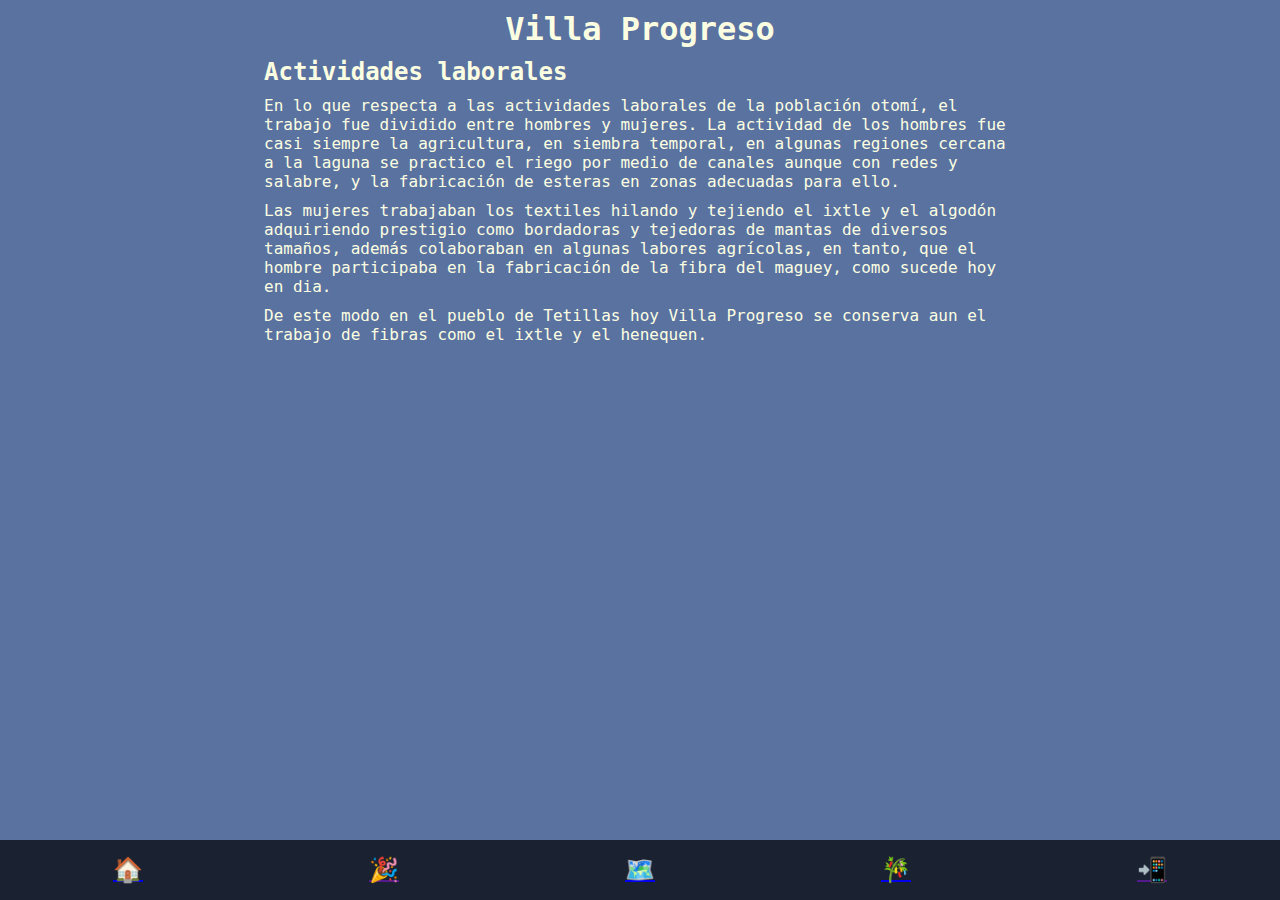
==== artesania.html @ f2b47df4 "Se reformo la estructura v2" ====
<!DOCTYPE html>
<!-- <html lang="en"> -->
<html lang="es-MX">
<head>
    <meta charset="UTF-8">
    <meta name="viewport" content="width=device-width, initial-scale=1.0">

    <meta name="theme-color" content="#8f7ada">
    <link rel="icon" type="image/x-icon" href="./img/ico/fav.ico">

    <meta name="description" content="Villa Progreso, Pueblo magico perteneciente a la zona del semi decierto del estado de Queretaro.">
    <meta name="robots" content="Index, content">
    <link rel="canonical" href="www.villaprogreso.com">

    <!-- open graph -->

    <title>Villa Progreso</title>

    <link rel="stylesheet" href="./css/styles.css">
    <!-- <link rel="stylesheet" href="./css/tablet.css" media="screen and (min-width: 600px)"> -->
    <!--media=s"creen and (width >= 600px)"-->
</head>
<body>
    
    <nav class="container__nav">
        <a href="./index.html">🏠</a>
        <a href="">🎉</a>
        <a href="./lugares.html">🗺️</a>
        <a href="./artesania.html">🎋</a>
        <a href="">📲</a>
    </nav>

    <main class="main-home">
        <header class="main__header">
            <h1>Villa Progreso</h1>
        </header>

        <section class="main__section container">
            <article class="section__article">
                <h2>Actividades laborales</h2>

                <p>En lo que respecta a las actividades laborales de la población otomí, el trabajo fue dividido entre hombres y mujeres. La actividad de los hombres fue casi siempre la agricultura, en siembra temporal, en algunas regiones cercana a la laguna se practico el riego por medio de canales aunque con redes y salabre, y la fabricación de esteras en zonas adecuadas para ello.</p>

                <p>Las mujeres trabajaban los textiles hilando y tejiendo el ixtle y el  algodón adquiriendo prestigio como bordadoras y tejedoras de mantas de diversos tamaños, además colaboraban en algunas labores agrícolas, en tanto, que el hombre participaba en la fabricación de la fibra del maguey, como sucede hoy en dia.</p>

                <p>De este modo en el pueblo de Tetillas hoy Villa Progreso se conserva aun el trabajo de fibras como el ixtle y el henequen.</p>

            </article>
            
        </section>
    </main>
    
</body>
</html>
---- css/styles.css ----
/*
// Reglas para CSS
1. Posicionamiento
2. Modelo de caja (box model)
3. Tipografia
4. Visuales 'efecto visuales como el hover'
5. Otras / Miselaneos
*/


/* varialble para colores */
:root {
    --dark: #1A2130;
    --text: #FDFFE2;
    --link: #83B4FF;
    --scream: #5A72A0;
}

@font-face {
    font-family: 'DM Mono', monospace;
    src: url(../fonts/DM_Mono/DMMono-Regular.ttf);
    src: url(../fonts/DM_Mono/DMMono-Medium.ttf);
    src: url(../fonts/DM_Mono/DMMono-MediumItalic.ttf);
    src: url(../fonts/DM_Mono/DMMono-Light.ttf);
    src: url(../fonts/DM_Mono/DMMono-LightItalic.ttf);
    src: url(../fonts/DM_Mono/DMMono-Italic.ttf);
}

* {
    margin: 0;
    padding: 0;
}

*,
*::before,
*::after {
    box-sizing: border-box;
}

html {
    font-family: 'DM Mono', monospace;
    font-size: 62.5%; /* 1rem = 10px*/
    font-weight: normal;
    font-style: normal;
}

body {
    min-height: 100dvh;
    font-size: 1.6rem; /* = 16px por defexto en html*/
}

input,
button,
textarea,
select {
    font: inherit;
}

p {
    text-wrap: pretty;
    color: var(--text);
}

h1,
h2,
h3,
h4,
h5,
h6 {
    text-wrap: balance;
    color: var(--text);
}

img,
video,
svg {
    height: auto;
    max-width: 100%;
}

.container {
    max-width: 768px;
    margin: auto;
}

.container__nav {
    position: fixed;
    bottom: 0;
    width: 100%;
    height: 60px;

    display: flex;
    justify-content:space;
    
    background-color: var(--dark);
    a {
        width: 20%;
        display: grid;
        place-items: center;
        font-size: 24px;
    }
}

.main-home {
    width: 100%;
    height: calc(100dvh - 60px);
    padding-bottom: 12px;

    background-color: var(--scream);

    overflow: scroll;
    scrollbar-width: none;

    .main__header {
        padding: 1rem 0;
        display: grid;
        place-items: center;
        
    }

    .main__section {

        .section__article {
            width: 100%;
            padding: 0 0.8rem;

            display: grid;
            gap: 1rem;
        }
    }
}
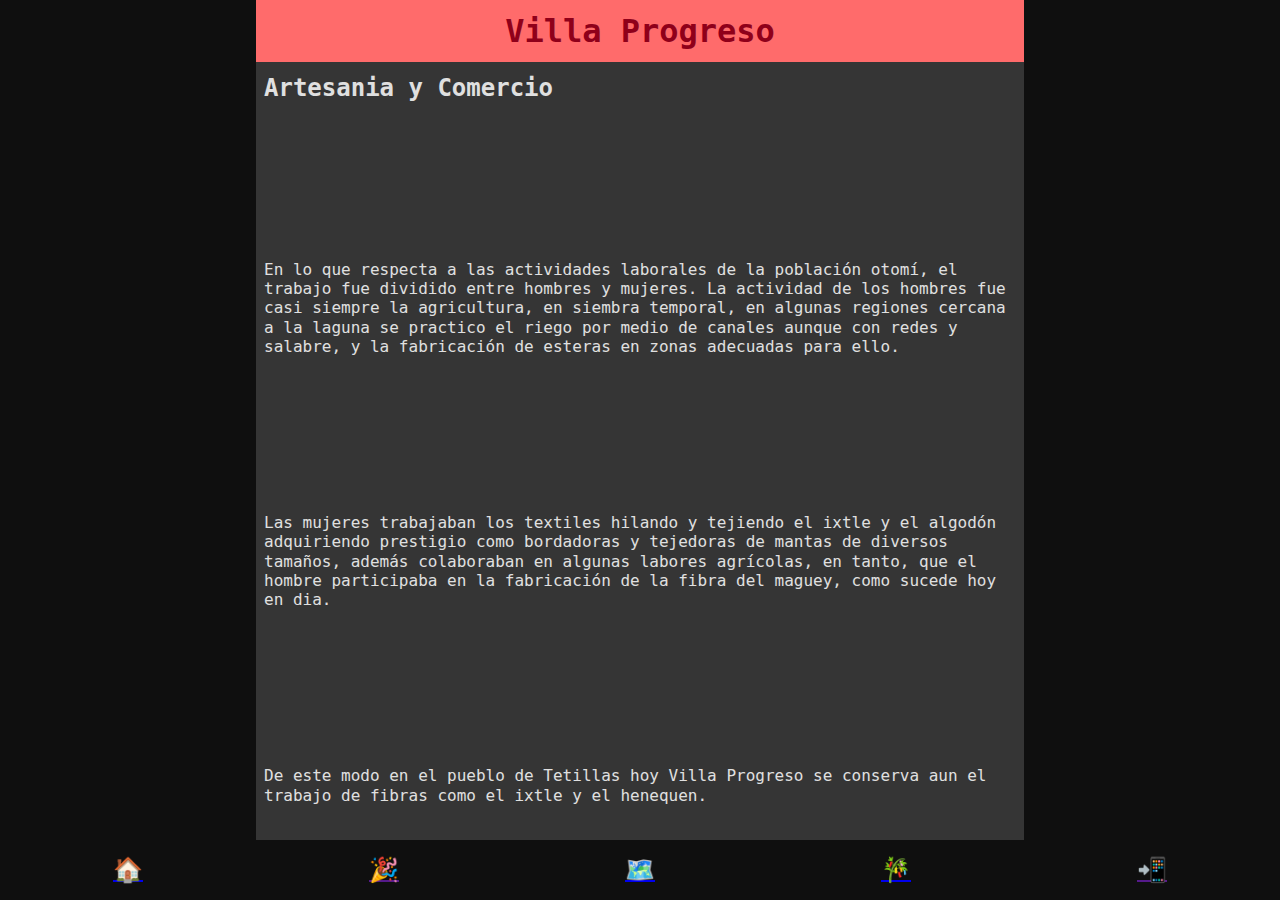
==== commit 5eab4379: "segunda prueba de tema de colores" ====
--- a/artesania.html
+++ b/artesania.html
@@ -30,14 +30,14 @@
         <a href="">📲</a>
     </nav>
 
-    <main class="main-home">
+    <main class="main-home container">
         <header class="main__header">
             <h1>Villa Progreso</h1>
         </header>
 
         <section class="main__section container">
             <article class="section__article">
-                <h2>Actividades laborales</h2>
+                <h2>Artesania y Comercio</h2>
 
                 <p>En lo que respecta a las actividades laborales de la población otomí, el trabajo fue dividido entre hombres y mujeres. La actividad de los hombres fue casi siempre la agricultura, en siembra temporal, en algunas regiones cercana a la laguna se practico el riego por medio de canales aunque con redes y salabre, y la fabricación de esteras en zonas adecuadas para ello.</p>
 
--- a/css/styles.css
+++ b/css/styles.css
@@ -10,10 +10,16 @@
 
 /* varialble para colores */
 :root {
-    --dark: #1A2130;
-    --text: #FDFFE2;
-    --link: #83B4FF;
-    --scream: #5A72A0;
+    --primary-100:#FF6B6B;
+    --primary-200:#dd4d51;
+    --primary-300:#8f001a;
+    --accent-100:#00FFFF;
+    --accent-200:#00999b;
+    --text-100:#FFFFFF;
+    --text-200:#e0e0e0;
+    --bg-100:#0F0F0F;
+    --bg-200:#1f1f1f;
+    --bg-300:#353535;
 }
 
 @font-face {
@@ -47,6 +53,7 @@
 body {
     min-height: 100dvh;
     font-size: 1.6rem; /* = 16px por defexto en html*/
+    background-color: var(--bg-100);
 }
 
 input,
@@ -58,7 +65,9 @@
 
 p {
     text-wrap: pretty;
-    color: var(--text);
+    color: var(--text-200);
+    font-size: 1.6rem;
+    line-height: 1.2em;
 }
 
 h1,
@@ -68,7 +77,7 @@
 h5,
 h6 {
     text-wrap: balance;
-    color: var(--text);
+    
 }
 
 img,
@@ -79,7 +88,8 @@
 }
 
 .container {
-    max-width: 768px;
+    max-width: 76.8rem;
+    min-width: 36rem;
     margin: auto;
 }
 
@@ -87,45 +97,128 @@
     position: fixed;
     bottom: 0;
     width: 100%;
-    height: 60px;
+    height: 6rem;
 
     display: flex;
-    justify-content:space;
-    
-    background-color: var(--dark);
+    justify-content:space-between;
+
     a {
         width: 20%;
         display: grid;
         place-items: center;
-        font-size: 24px;
+        font-size: 2.4rem;
     }
 }
 
 .main-home {
     width: 100%;
-    height: calc(100dvh - 60px);
-    padding-bottom: 12px;
-
-    background-color: var(--scream);
+    height: calc(100dvh - 6rem);
 
     overflow: scroll;
     scrollbar-width: none;
 
     .main__header {
-        padding: 1rem 0;
+        position: sticky;
+        top: 0;
+        padding: 1.2rem 0;
         display: grid;
         place-items: center;
+        background-color: var(--primary-100);
         
+        h1 {
+            color: var(--primary-300);
+        }
     }
 
     .main__section {
 
         .section__article {
+            height: 100dvh;
             width: 100%;
-            padding: 0 0.8rem;
+            padding: 1.2rem 0.8rem;
 
             display: grid;
-            gap: 1rem;
+            gap: 1.2rem;
+
+            background-color: var(--bg-300);
+
+            h2 {
+                color: var(--text-200);
+                line-height: 1.2em;
+                
+            }
+
+            article {
+                display: grid;
+                gap: 1.2rem;
+
+                img {
+                    width: 100%;
+                }
+            }
         }
     }
+}
+
+.main-lugares {
+    width: 100%;
+    height: calc(100dvh - 6rem);
+
+    overflow: scroll;
+    scrollbar-width: none;
+
+    .main__header {
+        position: sticky;
+        top: 0;
+        padding: 1.2rem 0;
+        display: grid;
+        place-items: center;
+        background-color: var(--primary-100);
+        
+        h1 {
+            color: var(--primary-300);
+        }
+    }
+
+    .section__article {
+        width: 100%;
+            padding: 1.2rem 0rem;
+
+            display: grid;
+            gap: 1.2rem;
+
+            background-color: var(--bg-300);
+
+            h2 {
+                color: var(--text-200);
+                line-height: 1.2em;
+                text-align: center;
+            }
+
+            > article {
+                width: 100%;
+                height: auto;
+                display: grid;
+                grid-template-rows: minmax(6rem, auto) auto 100%;
+                background-color: var(--bg-300);
+
+                h3 {
+                    display: grid;
+                    place-content: center;
+                    font-size: 2.2rem;
+                    text-align: center;
+
+                    background-color: var(--primary-100);
+                    color: var(--primary-300);
+                }
+                div {
+                    padding: 1.2rem 0.8rem;
+                }
+
+                img {
+                    width: 100%;
+                }
+            
+            }
+    }
 }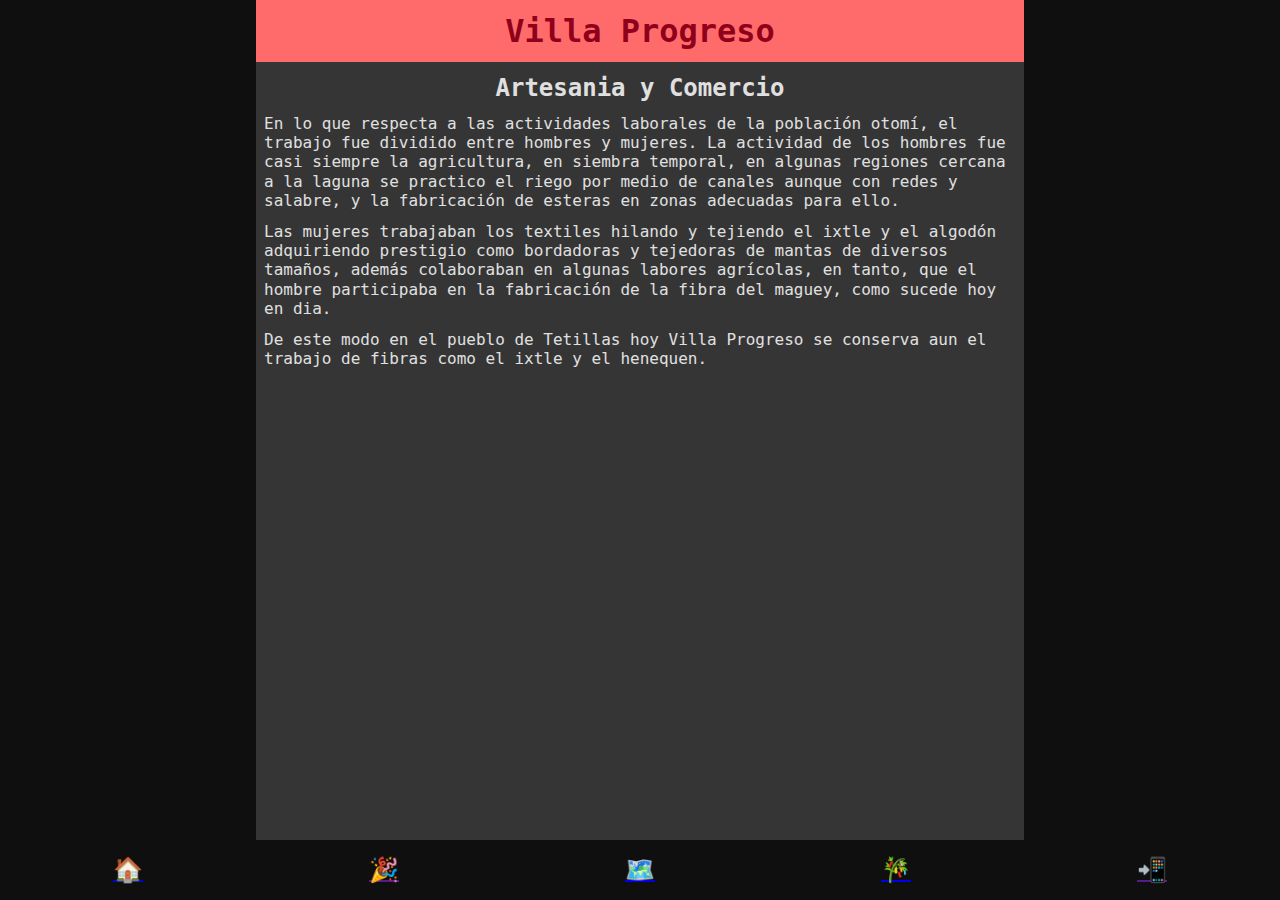
==== commit 22512b8d: "Correccion de contenerdor en home y en artesania" ====
--- a/artesania.html
+++ b/artesania.html
@@ -30,7 +30,7 @@
         <a href="">📲</a>
     </nav>
 
-    <main class="main-home container">
+    <main class="main-artesania container">
         <header class="main__header">
             <h1>Villa Progreso</h1>
         </header>
--- a/css/styles.css
+++ b/css/styles.css
@@ -10,16 +10,16 @@
 
 /* varialble para colores */
 :root {
-    --primary-100:#FF6B6B;
-    --primary-200:#dd4d51;
-    --primary-300:#8f001a;
-    --accent-100:#00FFFF;
-    --accent-200:#00999b;
-    --text-100:#FFFFFF;
-    --text-200:#e0e0e0;
-    --bg-100:#0F0F0F;
-    --bg-200:#1f1f1f;
-    --bg-300:#353535;
+    --primary-100: #FF6B6B;
+    --primary-200: #dd4d51;
+    --primary-300: #8f001a;
+    --accent-100: #00FFFF;
+    --accent-200: #00999b;
+    --text-100: #FFFFFF;
+    --text-200: #e0e0e0;
+    --bg-100: #0F0F0F;
+    --bg-200: #1f1f1f;
+    --bg-300: #353535;
 }
 
 @font-face {
@@ -45,14 +45,16 @@
 
 html {
     font-family: 'DM Mono', monospace;
-    font-size: 62.5%; /* 1rem = 10px*/
+    font-size: 62.5%;
+    /* 1rem = 10px*/
     font-weight: normal;
     font-style: normal;
 }
 
 body {
     min-height: 100dvh;
-    font-size: 1.6rem; /* = 16px por defexto en html*/
+    font-size: 1.6rem;
+    /* = 16px por defexto en html*/
     background-color: var(--bg-100);
 }
 
@@ -77,7 +79,7 @@
 h5,
 h6 {
     text-wrap: balance;
-    
+
 }
 
 img,
@@ -100,7 +102,7 @@
     height: 6rem;
 
     display: flex;
-    justify-content:space-between;
+    justify-content: space-between;
 
     a {
         width: 20%;
@@ -124,7 +126,7 @@
         display: grid;
         place-items: center;
         background-color: var(--primary-100);
-        
+
         h1 {
             color: var(--primary-300);
         }
@@ -133,7 +135,6 @@
     .main__section {
 
         .section__article {
-            height: 100dvh;
             width: 100%;
             padding: 1.2rem 0.8rem;
 
@@ -145,7 +146,7 @@
             h2 {
                 color: var(--text-200);
                 line-height: 1.2em;
-                
+
             }
 
             article {
@@ -174,7 +175,7 @@
         display: grid;
         place-items: center;
         background-color: var(--primary-100);
-        
+
         h1 {
             color: var(--primary-300);
         }
@@ -182,43 +183,85 @@
 
     .section__article {
         width: 100%;
-            padding: 1.2rem 0rem;
-
+        padding: 1.2rem 0rem;
+
+        display: grid;
+        gap: 1.2rem;
+
+        background-color: var(--bg-300);
+
+        h2 {
+            color: var(--text-200);
+            line-height: 1.2em;
+            text-align: center;
+        }
+
+        >article {
+            width: 100%;
+            height: auto;
+            display: grid;
+            grid-template-rows: minmax(6rem, auto) auto 100%;
+            background-color: var(--bg-300);
+
+            h3 {
+                display: grid;
+                place-content: center;
+                font-size: 2.2rem;
+                text-align: center;
+
+                background-color: var(--primary-100);
+                color: var(--primary-300);
+            }
+
+            div {
+                padding: 1.2rem 0.8rem;
+            }
+
+            img {
+                width: 100%;
+            }
+
+        }
+    }
+}
+
+
+.main-artesania {
+    width: 100%;
+    height: calc(100dvh - 6rem);
+
+    overflow: scroll;
+    scrollbar-width: none;
+
+    .main__header {
+        position: sticky;
+        top: 0;
+        padding: 1.2rem 0;
+        display: grid;
+        place-items: center;
+        background-color: var(--primary-100);
+
+        h1 {
+            color: var(--primary-300);
+        }
+    }
+
+    .main__section {
+        height: 100%;
+        background-color: var(--bg-300);
+
+        .section__article {
+            width: 100%;
+            height: auto;
             display: grid;
             gap: 1.2rem;
-
-            background-color: var(--bg-300);
-
-            h2 {
-                color: var(--text-200);
-                line-height: 1.2em;
-                text-align: center;
-            }
-
-            > article {
-                width: 100%;
-                height: auto;
-                display: grid;
-                grid-template-rows: minmax(6rem, auto) auto 100%;
-                background-color: var(--bg-300);
-
-                h3 {
-                    display: grid;
-                    place-content: center;
-                    font-size: 2.2rem;
-                    text-align: center;
-
-                    background-color: var(--primary-100);
-                    color: var(--primary-300);
-                }
-                div {
-                    padding: 1.2rem 0.8rem;
-                }
-
-                img {
-                    width: 100%;
-                }
-            
-            }
-    }
+            padding: 1.2rem 0.8rem;
+        }
+
+        h2 {
+            color: var(--text-200);
+            text-align: center;
+        }
+    }
+
 }